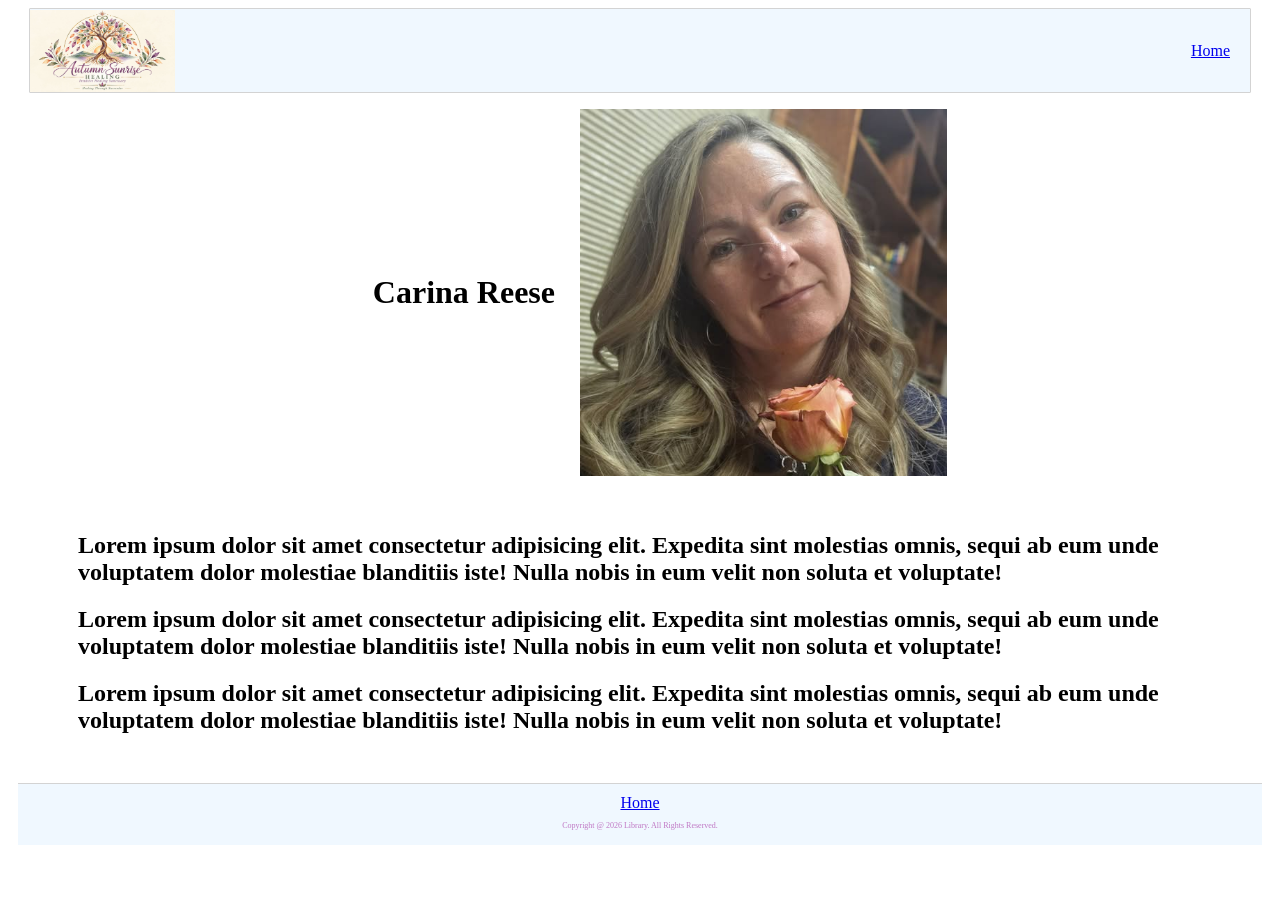
==== about.html @ e4637246 "many fixes and added several working links" ====
<!doctype html>
<html lang="en">
  <head>
    <meta charset="UTF-8" />
    <meta name="viewport" content="width=device-width, initial-scale=1.0" />
    <title>ABOUT</title>
  </head>

  <style>
    /* styles below */

    body {
      max-width: 100vw;
      overflow-x: hidden;
      max-height: calc(vh-162);
    }
    .nav__logo {
      width: 145px;
    }
    .nav__container {
      width: 95%;
      max-width: 1200px;
      padding: 1px 20px 0 0;
      background-color: aliceblue;
      display: flex;
      justify-content: space-between;
      align-items: center;
      margin: 0 auto;
      border: 1px solid lightgray;
      border-radius: 1px;
    }
    .nav__description {
      display: flex;
      justify-content: center;
      align-items: center;
    }
    .nav__description-box {
      width: 40%vw;
      height: 100%;
      padding: 20px;
      margin-left: 50px;
    }
    .nav__description-cameo {
      width: 30%;
    }
    li {
      list-style-type: none;
      text-decoration: none;
    }
    .footer__container {
      background-color: aliceblue;
      border-top: 1px solid lightgray;
      padding: 10px;
      margin: 10px;
    }
    .footer__copyright {
      font-size: 8px;
      color: #bd71c2f5;
      margin-bottom: 5px;
    }
    .footer__list {
      padding: 0 8px;
    }
    .row {
      width: 100%;
      max-width: 1200px;
      margin: 0 auto;
    }

    .row__column {
      display: flex;
      flex-direction: column;
      align-items: center;
    }
    /* styles above */
  </style>

  <body>
    <nav>
      <div class="nav__container">
        <img
          class="nav__logo"
          src="./Carina-pics/818762339_122126025680698751_3615794877740626737_n.jpg"
          alt=""
        />
        <ul claqss="nav__links">
          <li><a href="index.html" class="nav__link">Home</a></li>
        </ul>
      </div>
    </nav>

    <dir class="nav__description">
      <h1 style="padding: 0 25px 0 0">Carina Reese</h1>
      <img
        class="nav__description-cameo"
        src="./Carina-pics/Cameo-818384645_122126025296698751_7233481218343192734_n.jpg"
        alt=""
      />
    </dir>

    <div class="nav__description-box">
      <h2>
        Lorem ipsum dolor sit amet consectetur adipisicing elit. Expedita sint
        molestias omnis, sequi ab eum unde voluptatem dolor molestiae blanditiis
        iste! Nulla nobis in eum velit non soluta et voluptate!
      </h2>

      <h2>
        Lorem ipsum dolor sit amet consectetur adipisicing elit. Expedita sint
        molestias omnis, sequi ab eum unde voluptatem dolor molestiae blanditiis
        iste! Nulla nobis in eum velit non soluta et voluptate!
      </h2>

      <h2>
        Lorem ipsum dolor sit amet consectetur adipisicing elit. Expedita sint
        molestias omnis, sequi ab eum unde voluptatem dolor molestiae blanditiis
        iste! Nulla nobis in eum velit non soluta et voluptate!
      </h2>
    </div>
  </body>
  <section id="footer">
    <div class="footer__container">
      <div class="row, row__column">
        <div class="footer__list">
          <a href="index.html" class="footer__link">Home</a>
        </div>
        <div class="footer__copyright">
          <br />
          Copyright @ 2026 Library. All Rights Reserved.
        </div>
      </div>
    </div>
  </section>
</html>
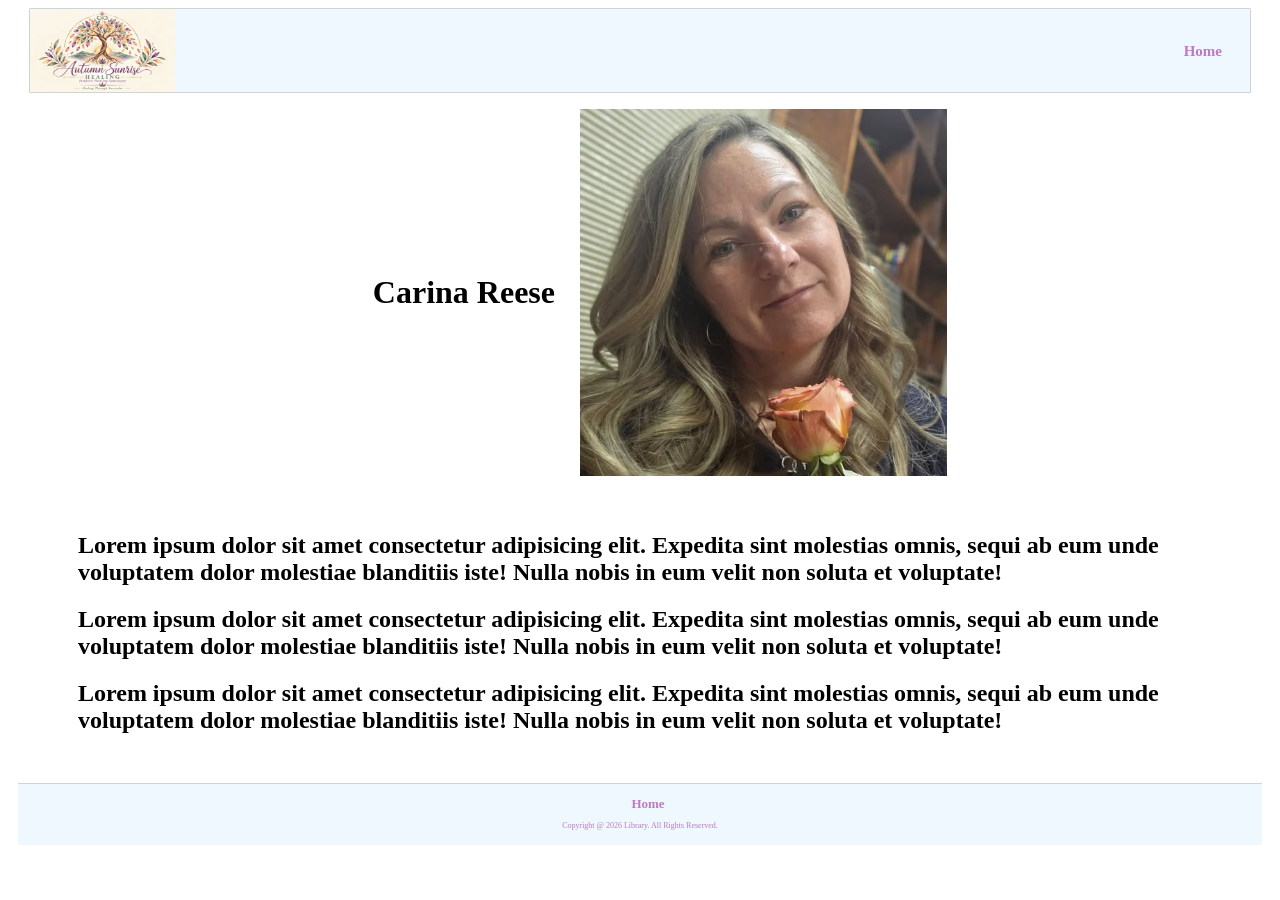
==== commit 832c9b1d: "done except for user requests" ====
--- a/about.html
+++ b/about.html
@@ -12,7 +12,6 @@
     body {
       max-width: 100vw;
       overflow-x: hidden;
-      max-height: calc(vh-162);
     }
     .nav__logo {
       width: 145px;
@@ -43,6 +42,20 @@
     .nav__description-cameo {
       width: 30%;
     }
+    .nav__link {
+      margin-left: 16px;
+      text-decoration: none;
+      font-size: 15px;
+      color: #bd71c2f2;
+      font-weight: bold;
+      padding: 8px;
+    }
+
+    .nav__link:hover {
+      /* text-decoration: underline; */
+      color: #7342d6;
+      font-size: 16px;
+    }
     li {
       list-style-type: none;
       text-decoration: none;
@@ -52,6 +65,18 @@
       border-top: 1px solid lightgray;
       padding: 10px;
       margin: 10px;
+    }
+    .footer__link {
+      margin-left: 16px;
+      text-decoration: none;
+      font-size: 13px;
+      color: #bd71c2f3;
+      font-weight: bold;
+    }
+    .footer__link:hover {
+      /* text-decoration: underline; */
+      color: #7342d6;
+      font-size: 14px;
     }
     .footer__copyright {
       font-size: 8px;
@@ -83,7 +108,7 @@
           src="./Carina-pics/818762339_122126025680698751_3615794877740626737_n.jpg"
           alt=""
         />
-        <ul claqss="nav__links">
+        <ul class="nav__links">
           <li><a href="index.html" class="nav__link">Home</a></li>
         </ul>
       </div>
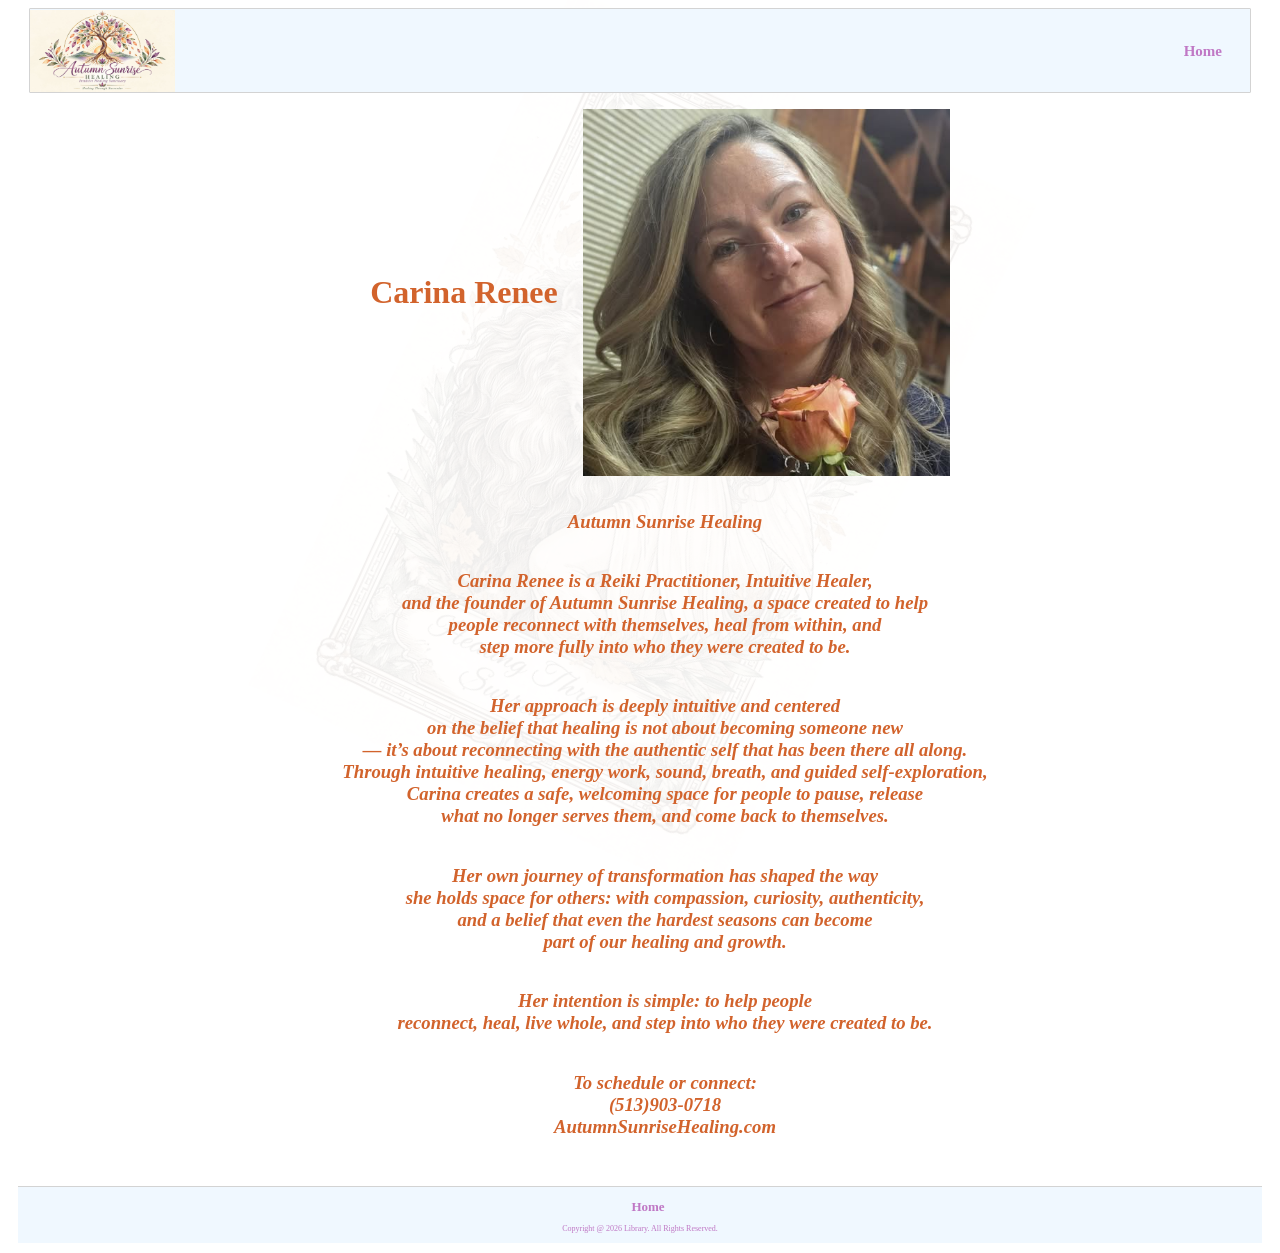
==== commit 5075a504: "added customers About text and a background/watermark image" ====
--- a/about.html
+++ b/about.html
@@ -13,6 +13,28 @@
       max-width: 100vw;
       overflow-x: hidden;
     }
+    body::after {
+      content: url("/Carina-pics/lionangel.jpg");
+      position: fixed;
+      top: 50%;
+      left: 50%;
+      transform: translate(-50%, -50%) rotate(25deg) scale(0.5);
+      font-size: 6rem;
+      font-weight: bold;
+      color: rgba(0, 0, 0, 0.008);
+      z-index: -1;
+      pointer-events: none;
+      user-select: none;
+      opacity: 0.08;
+    }
+    .page-container {
+      position: relative;
+      z-index: 1;
+      display: flex;
+      gap: 20px;
+      padding: 40px;
+    }
+
     .nav__logo {
       width: 145px;
     }
@@ -34,9 +56,13 @@
       align-items: center;
     }
     .nav__description-box {
-      width: 40%vw;
+      width: 60%vw;
       height: 100%;
-      padding: 20px;
+      display: flex;
+      flex-direction: column;
+      /*  justify-content: center; */
+      /*  align-items: center; */
+      padding: 0 20px 20px 20px;
       margin-left: 50px;
     }
     .nav__description-cameo {
@@ -81,7 +107,7 @@
     .footer__copyright {
       font-size: 8px;
       color: #bd71c2f5;
-      margin-bottom: 5px;
+      /* margin-bottom: 5px; */
     }
     .footer__list {
       padding: 0 8px;
@@ -91,12 +117,23 @@
       max-width: 1200px;
       margin: 0 auto;
     }
-
     .row__column {
       display: flex;
       flex-direction: column;
       align-items: center;
     }
+    h1 {
+      font-family: "Brush Script MT";
+      font-style: cursive;
+      font-weight: 900;
+      color: rgb(210, 99, 44);
+    }
+    h3 {
+      text-align: center;
+      font-style: italic;
+      color: rgb(210, 99, 44);
+    }
+
     /* styles above */
   </style>
 
@@ -115,7 +152,7 @@
     </nav>
 
     <dir class="nav__description">
-      <h1 style="padding: 0 25px 0 0">Carina Reese</h1>
+      <h1 style="padding: 0 25px 0 0">Carina Renee</h1>
       <img
         class="nav__description-cameo"
         src="./Carina-pics/Cameo-818384645_122126025296698751_7233481218343192734_n.jpg"
@@ -124,23 +161,41 @@
     </dir>
 
     <div class="nav__description-box">
-      <h2>
-        Lorem ipsum dolor sit amet consectetur adipisicing elit. Expedita sint
-        molestias omnis, sequi ab eum unde voluptatem dolor molestiae blanditiis
-        iste! Nulla nobis in eum velit non soluta et voluptate!
-      </h2>
-
-      <h2>
-        Lorem ipsum dolor sit amet consectetur adipisicing elit. Expedita sint
-        molestias omnis, sequi ab eum unde voluptatem dolor molestiae blanditiis
-        iste! Nulla nobis in eum velit non soluta et voluptate!
-      </h2>
-
-      <h2>
-        Lorem ipsum dolor sit amet consectetur adipisicing elit. Expedita sint
-        molestias omnis, sequi ab eum unde voluptatem dolor molestiae blanditiis
-        iste! Nulla nobis in eum velit non soluta et voluptate!
-      </h2>
+      <h3>Autumn Sunrise Healing</h3>
+
+      <h3>
+        Carina Renee is a Reiki Practitioner, Intuitive Healer, <br />
+        and the founder of Autumn Sunrise Healing, a space created to help<br />
+        people reconnect with themselves, heal from within, and <br />
+        step more fully into who they were created to be.
+      </h3>
+      <h3>
+        Her approach is deeply intuitive and centered <br />
+        on the belief that healing is not about becoming someone new<br />
+        — it’s about reconnecting with the authentic self that has been there
+        all along.<br />
+        Through intuitive healing, energy work, sound, breath, and guided
+        self-exploration,<br />
+        Carina creates a safe, welcoming space for people to pause, release<br />
+        what no longer serves them, and come back to themselves.
+      </h3>
+      <h3>
+        Her own journey of transformation has shaped the way<br />
+        she holds space for others: with compassion, curiosity, authenticity,<br />
+        and a belief that even the hardest seasons can become<br />
+        part of our healing and growth.
+      </h3>
+      <h3>
+        Her intention is simple: to help people <br />
+        reconnect, heal, live whole, and step into who they were created to be.
+      </h3>
+      <h3>
+        To schedule or connect:
+        <br />
+        (513)903-0718
+        <br />
+        AutumnSunriseHealing.com
+      </h3>
     </div>
   </body>
   <section id="footer">
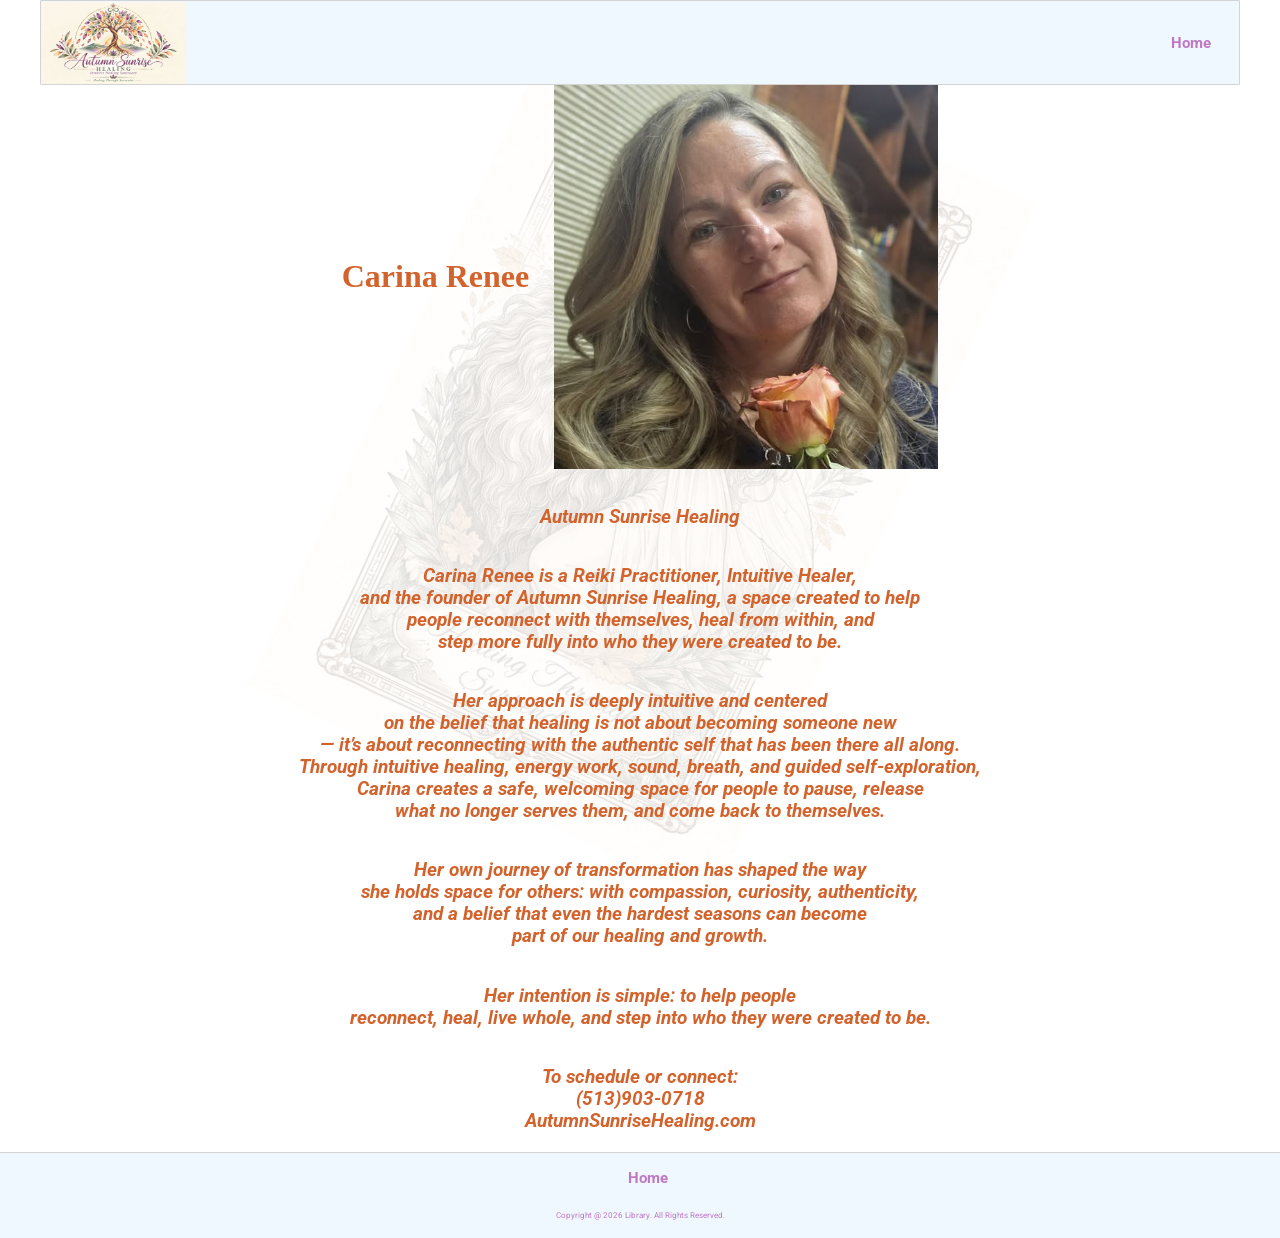
==== commit e771ff9f: "updates to About & Contact screens plus a little polishing of html and styles" ====
--- a/about.html
+++ b/about.html
@@ -8,8 +8,19 @@
 
   <style>
     /* styles below */
+    @import url("https://fonts.googleapis.com/css2?family=Roboto:wght@400;500;700&display=swap");
+    * {
+      padding: 0;
+      margin: 0;
+      box-sizing: border-box;
+      font-family: "Roboto", sans-serif;
+    }
 
     body {
+      max-width: 100vw;
+      overflow-x: hidden;
+    }
+    main {
       max-width: 100vw;
       overflow-x: hidden;
     }
@@ -25,7 +36,7 @@
       z-index: -1;
       pointer-events: none;
       user-select: none;
-      opacity: 0.08;
+      opacity: 0.15;
     }
     .page-container {
       position: relative;
@@ -63,7 +74,7 @@
       /*  justify-content: center; */
       /*  align-items: center; */
       padding: 0 20px 20px 20px;
-      margin-left: 50px;
+      /* margin-left: 50px; */
     }
     .nav__description-cameo {
       width: 30%;
@@ -89,13 +100,13 @@
     .footer__container {
       background-color: aliceblue;
       border-top: 1px solid lightgray;
-      padding: 10px;
-      margin: 10px;
+      /* padding: 10px;
+      margin: 10px; */
     }
     .footer__link {
       margin-left: 16px;
       text-decoration: none;
-      font-size: 13px;
+      font-size: 15px;
       color: #bd71c2f3;
       font-weight: bold;
     }
@@ -107,10 +118,11 @@
     .footer__copyright {
       font-size: 8px;
       color: #bd71c2f5;
-      /* margin-bottom: 5px; */
+      margin-bottom: 18px;
     }
     .footer__list {
-      padding: 0 8px;
+      /*  padding: 0 8px; */
+      margin: 15px 0 15px 0; /* ~padding he likes */
     }
     .row {
       width: 100%;
@@ -132,6 +144,7 @@
       text-align: center;
       font-style: italic;
       color: rgb(210, 99, 44);
+      padding-top: 3%;
     }
 
     /* styles above */
